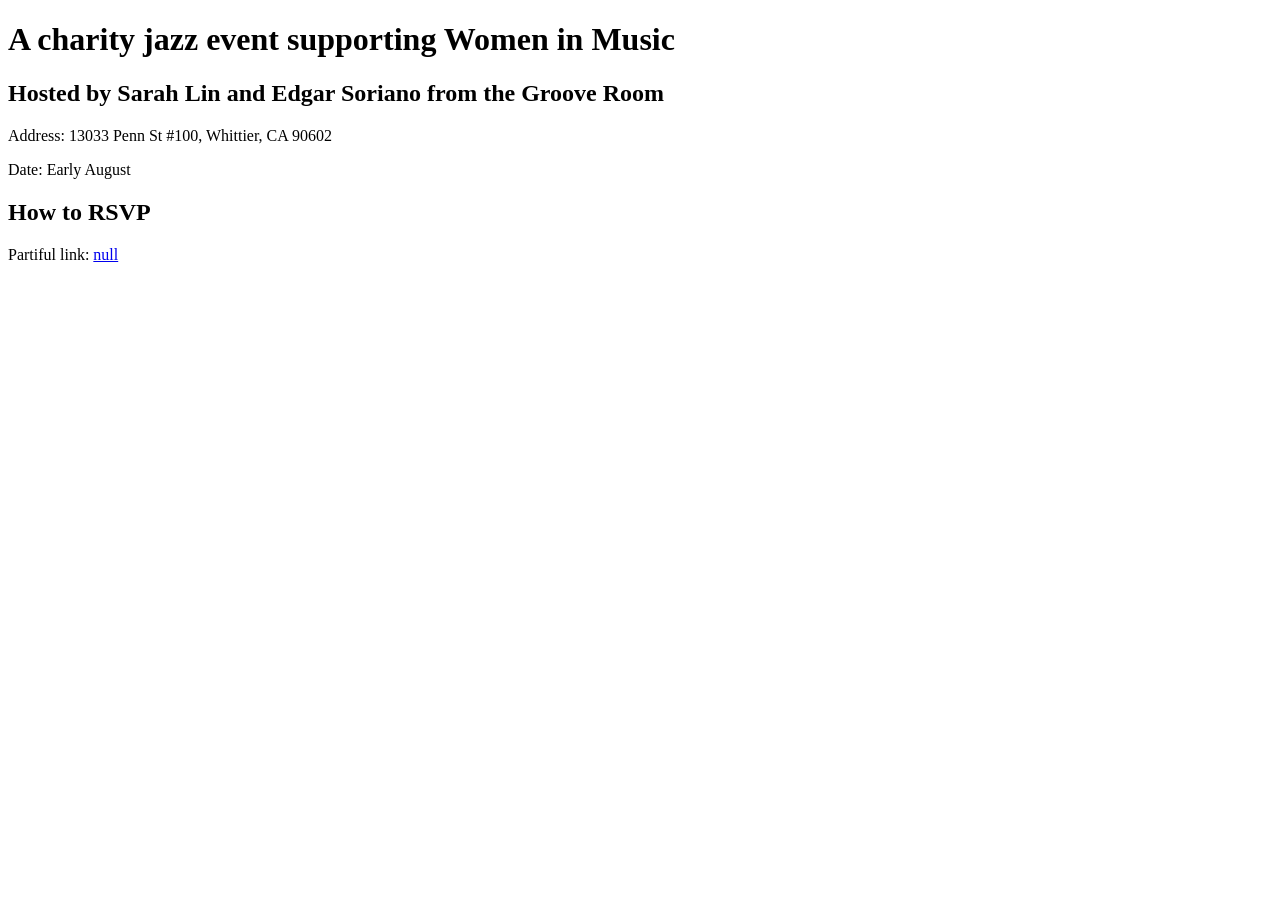
==== index.html @ 08fc02f1 "root page oops" ====
<!DOCTYPE HTML>
<html lang="en">
<head>
    <meta charset="UTF-8">
    <meta name="viewport" content="width=device-width, initial-scale=1.0">
    <link rel="stylesheet" href="style.css">
    <title>Jazz in the Mission Square</title>
</head>
<body>
    <h1>A charity jazz event supporting Women in Music</h1>
    <h2>Hosted by Sarah Lin and Edgar Soriano from the Groove Room</h2>
    <p>Address: 13033 Penn St #100, Whittier, CA 90602</p>
    <p>Date: Early August</p>

    <h2>How to RSVP</h2>
    <p>Partiful link: <a href="https://partiful.com">null</a></p>
</body>
</html>
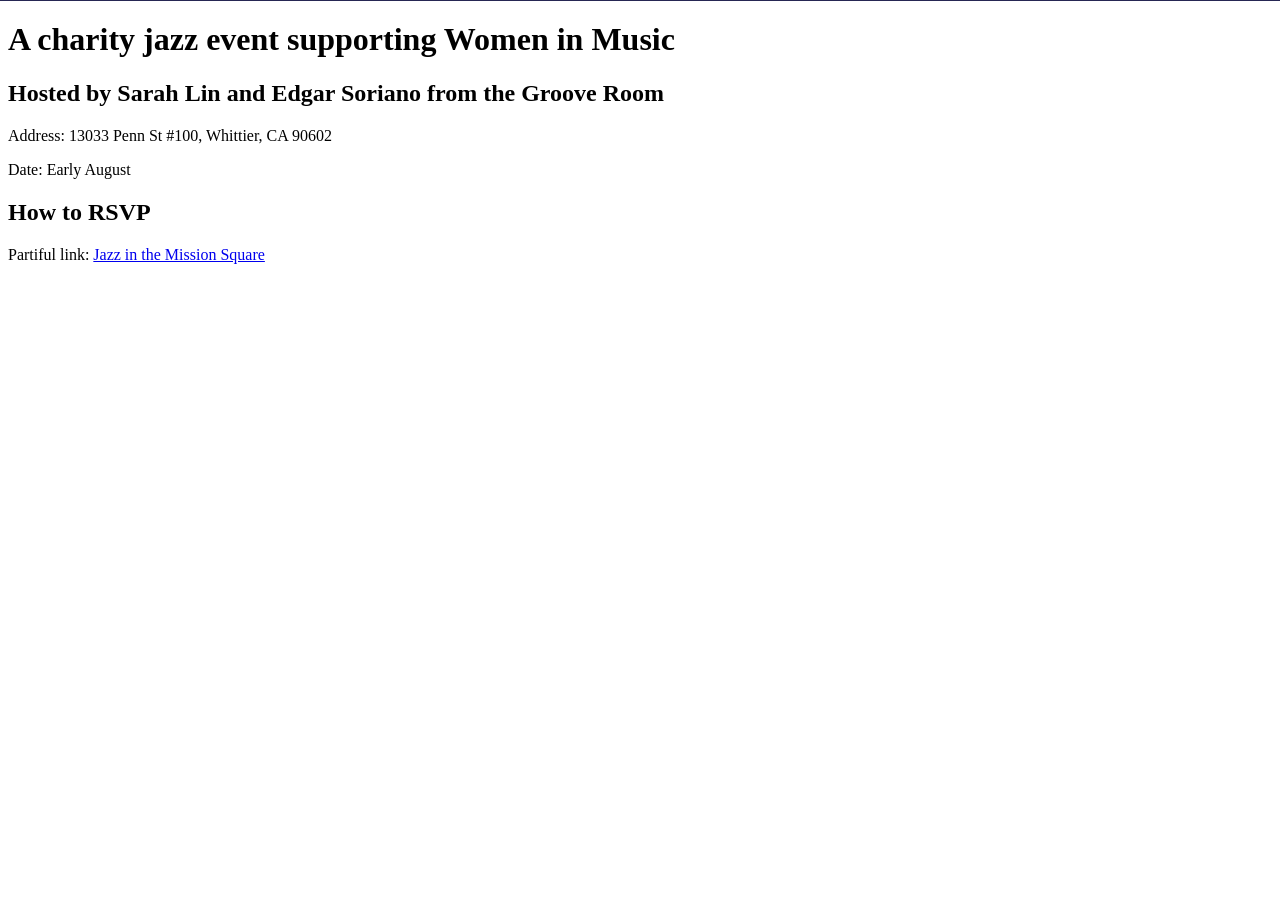
==== commit e0039338: "fonts, style update, and link" ====
--- a/index.html
+++ b/index.html
@@ -7,12 +7,14 @@
     <title>Jazz in the Mission Square</title>
 </head>
 <body>
+    <nav></nav>
+    
     <h1>A charity jazz event supporting Women in Music</h1>
     <h2>Hosted by Sarah Lin and Edgar Soriano from the Groove Room</h2>
     <p>Address: 13033 Penn St #100, Whittier, CA 90602</p>
     <p>Date: Early August</p>
 
     <h2>How to RSVP</h2>
-    <p>Partiful link: <a href="https://partiful.com">null</a></p>
+    <p>Partiful link: <a href="https://partiful.com/e/2jZ8Ype1S62r2Xavy5cR">Jazz in the Mission Square</a></p>
 </body>
 </html>
--- a/style.css
+++ b/style.css
@@ -0,0 +1,59 @@
+@import url('https://fonts.googleapis.com/css2?family=Boogaloo&display=swap');
+
+.boogaloo-regular {
+  font-family: "Boogaloo", sans-serif;
+  font-weight: 400;
+  font-style: normal;
+}
+
+:root {
+    --primary: #464899;
+    --primary-light: #6a6ceb;
+    --primary-dark: #262753;
+    --secondary: #0c151c;
+    --accent: #9e9fdb;
+ 
+    --font-display: 'Boogaloo';
+    --font-primary: 'Boogaloo';
+
+    --space-xs: 0.25rem;
+    --space-s: 0.5rem;
+    --space-m: 1rem;
+    --space-l: 1.5rem;
+    --space-xl: 2rem;
+    --space-xxl: 3rem;
+
+    --radius-s: 0.375rem;
+    --radius-m: 0.5rem;
+    --radius-l: 0.75rem;
+    --radius-xl: 1rem;
+    --radius-xxl: 1.5rem;
+
+    html {
+        scroll-behavior: smooth;
+    }
+
+    --transition-fast: 150ms ease-in-out;
+    --transition-normal: 300ms ease-in-out;
+    --transition-slow: 450ms ease-in-out;
+}
+
+nav {
+  position: fixed;
+  top: 0;
+  left: 0;
+  right: 0;
+  z-index: 1000;
+  background-image: linear-gradient(var(--primary-light), var(--secondary));
+  border-bottom: 1px solid var(--primary-dark);
+  padding: var(--secondary) 0;
+  transition: var(--transition-normal);
+}
+
+nav ul {
+  list-style: none;
+  display: flex;
+  justify-content: center;
+  align-items: center;
+  gap: var(--space-xxl);
+}
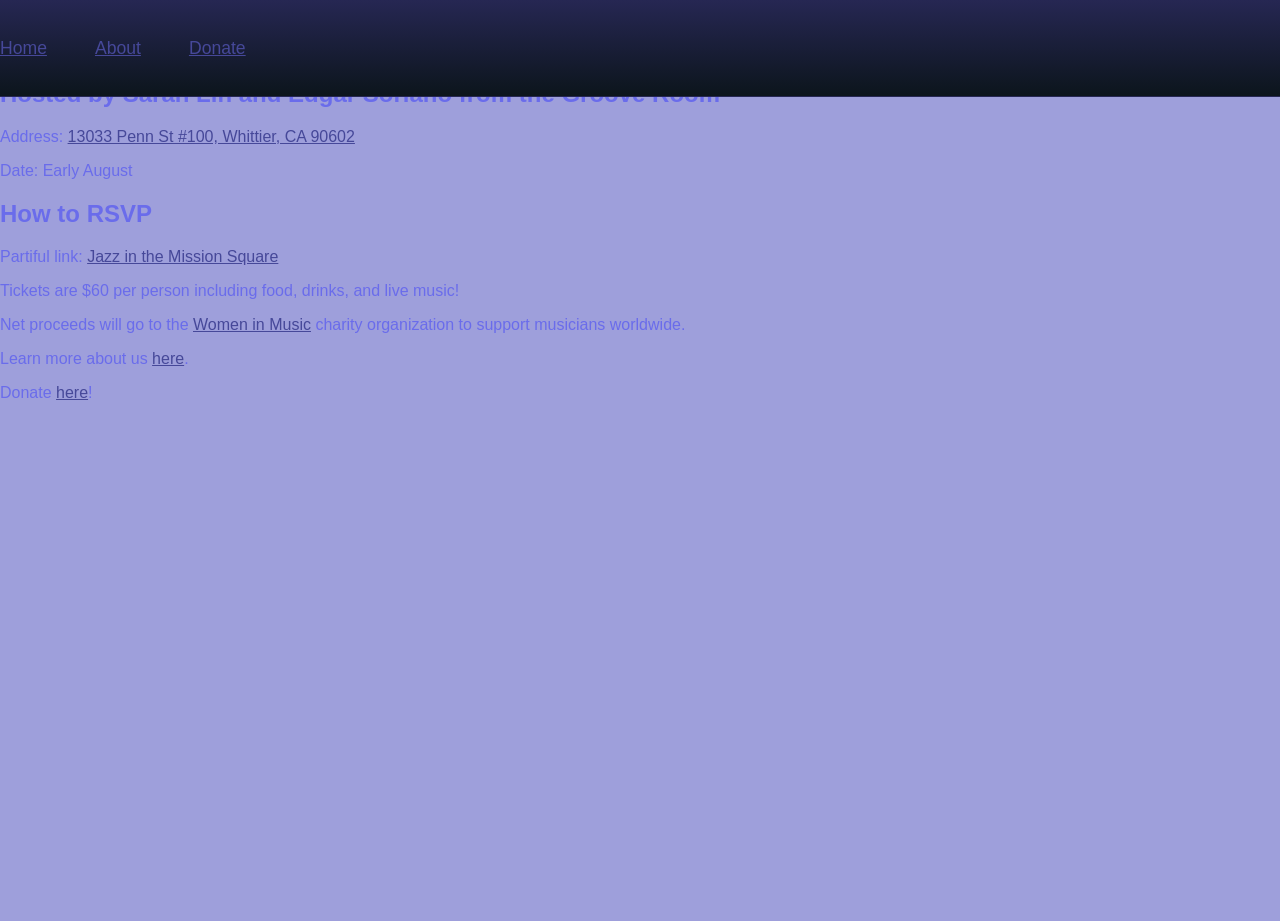
==== commit 11b5bedb: "added functionality to all (no images yet)" ====
--- a/index.html
+++ b/index.html
@@ -7,14 +7,24 @@
     <title>Jazz in the Mission Square</title>
 </head>
 <body>
-    <nav></nav>
+    <nav>
+        <ul>
+            <li><a href="index.html">Home</a></li>
+            <li><a href="about.html">About</a></li>
+            <li><a href="donate.html">Donate</a></li>
+        </ul>
+    </nav>
     
     <h1>A charity jazz event supporting Women in Music</h1>
     <h2>Hosted by Sarah Lin and Edgar Soriano from the Groove Room</h2>
-    <p>Address: 13033 Penn St #100, Whittier, CA 90602</p>
+    <p>Address: <a href=https://maps.app.goo.gl/37JsrCkPKXD6v3wW8">13033 Penn St #100, Whittier, CA 90602</a></p>
     <p>Date: Early August</p>
 
     <h2>How to RSVP</h2>
     <p>Partiful link: <a href="https://partiful.com/e/2jZ8Ype1S62r2Xavy5cR">Jazz in the Mission Square</a></p>
+    <p>Tickets are $60 per person including food, drinks, and live music!</p>
+    <p>Net proceeds will go to the <a href="https://www.womeninmusic.org">Women in Music</a> charity organization to support musicians worldwide.</p>
+    <p>Learn more about us <a href="about.html">here</a>.</p>
+    <p>Donate <a href="donate.html">here</a>!</p>
 </body>
 </html>
--- a/style.css
+++ b/style.css
@@ -29,14 +29,60 @@
     --radius-xl: 1rem;
     --radius-xxl: 1.5rem;
 
-    html {
-        scroll-behavior: smooth;
-    }
-
     --transition-fast: 150ms ease-in-out;
     --transition-normal: 300ms ease-in-out;
     --transition-slow: 450ms ease-in-out;
+
+    --navbar-height: 4rem;
 }
+
+body {
+  font-family: var(--font-primary), sans-serif;
+  background-color: var(--accent);
+  color: var(--secondary);
+  padding-top: var(--navbar-height);
+  min-height: 100vh;
+  margin: 0;
+}
+
+html {
+  scroll-behavior: smooth;
+}
+
+html, body {
+  height: 100%;
+  margin: 0;
+  padding: 0;
+  background-color: var(--accent);
+}
+
+nav a {
+  color: var(--accent);
+  text-decoration: none;
+}
+
+nav a:hover {
+  color: var(--primary-light);
+}
+
+body, a:link {
+  color: var(--primary);
+  text-decoration: underline;
+}
+
+body, a:visited {
+  color: var(--primary-dark);
+}
+
+body, a:hover {
+  color: var(--primary-light);
+  text-decoration: none;
+}
+
+body, a:active {
+  color: var(--primary-light);
+}
+
 
 nav {
   position: fixed;
@@ -44,9 +90,12 @@
   left: 0;
   right: 0;
   z-index: 1000;
-  background-image: linear-gradient(var(--primary-light), var(--secondary));
+  background-image: linear-gradient(var(--primary-dark), var(--secondary));
   border-bottom: 1px solid var(--primary-dark);
-  padding: var(--secondary) 0;
+  padding: var(--space-m) 0;
+  height: var(--navbar-height);
+  display: flex;
+  align-items: center;
   transition: var(--transition-normal);
 }
 
@@ -56,4 +105,18 @@
   justify-content: center;
   align-items: center;
   gap: var(--space-xxl);
+  margin: 0;
+  padding: 0;
+}
+
+nav a {
+  color: var(--accent);
+  text-decoration: none;
+  font-family: var(--font-primary), sans-serif;
+  font-size: 1.1rem;
+  transition: color var(--transition-fast);
+}
+
+nav a:hover {
+  color: var(--primary-light);
 }
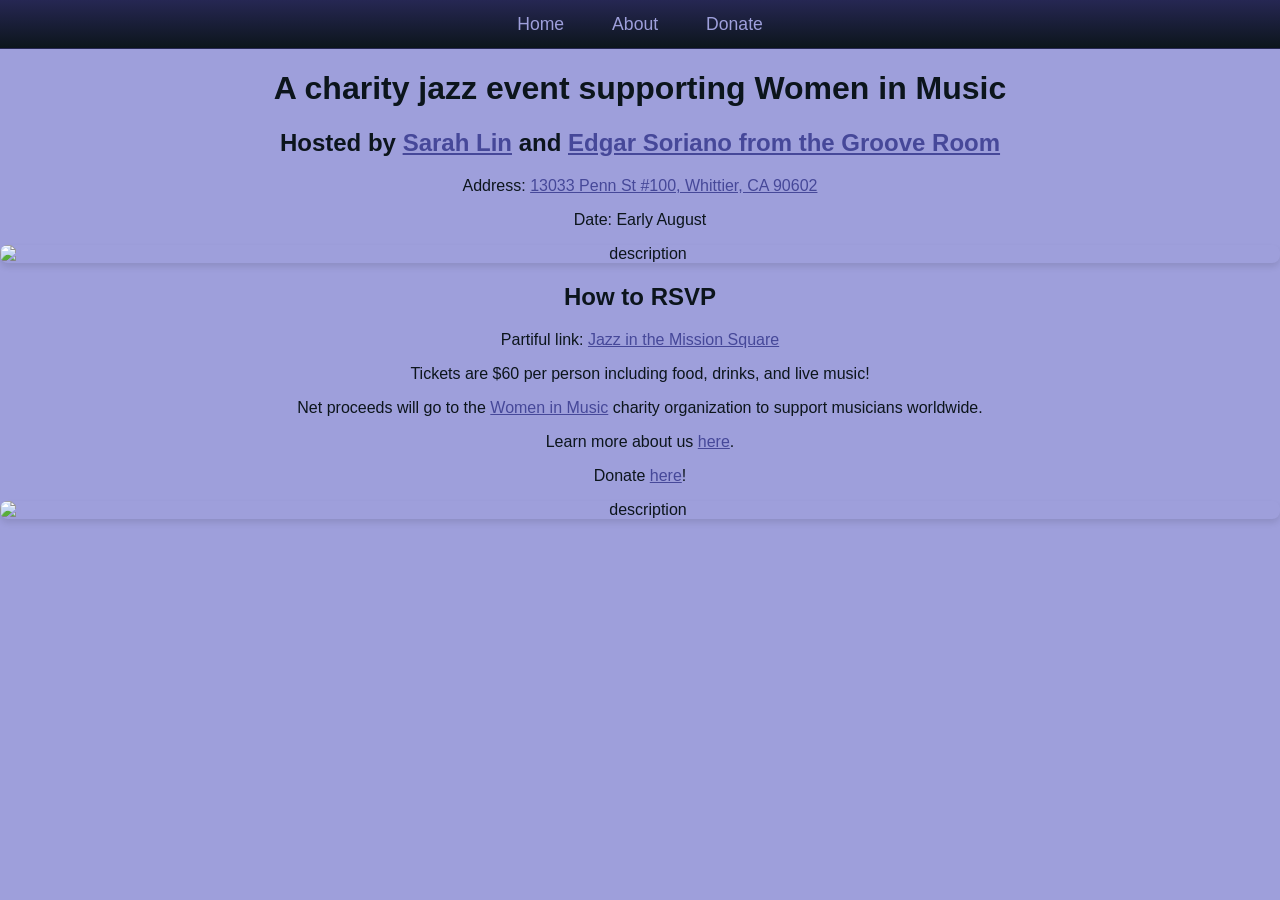
==== commit b896ef0d: "added WIM images" ====
--- a/index.html
+++ b/index.html
@@ -16,9 +16,11 @@
     </nav>
     
     <h1>A charity jazz event supporting Women in Music</h1>
-    <h2>Hosted by Sarah Lin and Edgar Soriano from the Groove Room</h2>
+    <h2>Hosted by <a href="about.html">Sarah Lin</a> and <a href="about.html">Edgar Soriano from the Groove Room</a></h2>
     <p>Address: <a href=https://maps.app.goo.gl/37JsrCkPKXD6v3wW8">13033 Penn St #100, Whittier, CA 90602</a></p>
     <p>Date: Early August</p>
+
+    <img src="WIM_Logos_Brand/WIM_Horizontal/horizontal_purple.png" alt="description" class="img-rounded img-shadow">
 
     <h2>How to RSVP</h2>
     <p>Partiful link: <a href="https://partiful.com/e/2jZ8Ype1S62r2Xavy5cR">Jazz in the Mission Square</a></p>
@@ -26,5 +28,15 @@
     <p>Net proceeds will go to the <a href="https://www.womeninmusic.org">Women in Music</a> charity organization to support musicians worldwide.</p>
     <p>Learn more about us <a href="about.html">here</a>.</p>
     <p>Donate <a href="donate.html">here</a>!</p>
+
+    <img src="WIM_Logos_Brand/WIM_Stacked/stacked_purple.png" alt="description" class="img-rounded img-shadow">
+
+    <!--
+    <div class="img-gallery">
+    <img src="img1.jpg" alt="description" class="img-aspect-square">
+    <img src="img2.jpg" alt="description" class="img-aspect-square">
+    <img src="img3.jpg" alt="description" class="img-aspect-square">
+    </div>
+    -->
 </body>
 </html>
--- a/style.css
+++ b/style.css
@@ -22,6 +22,7 @@
     --space-l: 1.5rem;
     --space-xl: 2rem;
     --space-xxl: 3rem;
+    --space-xxxl: 5rem;
 
     --radius-s: 0.375rem;
     --radius-m: 0.5rem;
@@ -32,70 +33,57 @@
     --transition-fast: 150ms ease-in-out;
     --transition-normal: 300ms ease-in-out;
     --transition-slow: 450ms ease-in-out;
-
-    --navbar-height: 4rem;
+}
+
+html {
+  scroll-behavior: smooth;
+  margin: 0;
+  padding: 0;
+  background-color: var(--accent);
 }
 
 body {
   font-family: var(--font-primary), sans-serif;
   background-color: var(--accent);
   color: var(--secondary);
-  padding-top: var(--navbar-height);
   min-height: 100vh;
   margin: 0;
-}
-
-html {
-  scroll-behavior: smooth;
-}
-
-html, body {
-  height: 100%;
-  margin: 0;
-  padding: 0;
-  background-color: var(--accent);
-}
-
-nav a {
-  color: var(--accent);
-  text-decoration: none;
-}
-
-nav a:hover {
-  color: var(--primary-light);
-}
-
-body, a:link {
+  text-align: center;
+}
+
+body a:link {
   color: var(--primary);
   text-decoration: underline;
 }
 
-body, a:visited {
+body a:visited {
   color: var(--primary-dark);
-}
-
-body, a:hover {
+  text-decoration: underline;
+}
+
+body a:hover {
   color: var(--primary-light);
   text-decoration: none;
 }
 
-body, a:active {
+body a:active {
   color: var(--primary-light);
 }
 
-
 nav {
-  position: fixed;
+  position: sticky;
   top: 0;
   left: 0;
   right: 0;
   z-index: 1000;
   background-image: linear-gradient(var(--primary-dark), var(--secondary));
   border-bottom: 1px solid var(--primary-dark);
-  padding: var(--space-m) 0;
-  height: var(--navbar-height);
+  height: var(--space-xxl);
   display: flex;
   align-items: center;
+  justify-content: center;
+  margin: 0;
+  padding: 0;
   transition: var(--transition-normal);
 }
 
@@ -107,6 +95,7 @@
   gap: var(--space-xxl);
   margin: 0;
   padding: 0;
+  width: auto;
 }
 
 nav a {
@@ -117,6 +106,118 @@
   transition: color var(--transition-fast);
 }
 
+nav a:link {
+  color: var(--accent);
+  text-decoration: none;
+}
+
+nav a:visited {
+  color: var(--accent);
+  text-decoration: none;
+}
+
 nav a:hover {
   color: var(--primary-light);
+  text-decoration: none;
+}
+
+/* disable right click img download */
+img {
+  pointer-events: none;
+  user-select: none;
+  -webkit-user-drag: none;
+  -webkit-touch-callout: none;
+}
+
+/* Responsive images */
+img {
+  max-width: 100%;
+  height: auto;
+  display: block;
+}
+
+.image-container {
+  display: flex;
+  justify-content: center;
+  margin: var(--space-m) 0;
+}
+
+.img-rounded {
+  border-radius: var(--radius-m);
+}
+
+.img-rounded-lg {
+  border-radius: var(--radius-lg);
+}
+
+.img-shadow {
+  box-shadow: 0 4px 6px rgba(0, 0, 0, 0.1);
+}
+
+.img-border {
+  border: 2px solid var(--primary);
+}
+
+.img-hover-zoom {
+  transition: transform var(--transition-normal);
+}
+
+.img-hover-zoom:hover {
+  transform: scale(1.05);
+}
+
+.img-overlay {
+  position: relative;
+  display: inline-block;
+  width: 100%;
+}
+
+.img-overlay-text {
+  position: absolute;
+  bottom: 0;
+  left: 0;
+  right: 0;
+  background-color: rgba(0, 0, 0, 0.7);
+  color: var(--accent);
+  padding: var(--space-m);
+  text-align: center;
+  opacity: 0;
+  transition: opacity var(--transition-normal);
+}
+
+.img-overlay:hover .img-overlay-text {
+  opacity: 1;
+}
+
+.img-gallery {
+  display: grid;
+  grid-template-columns: repeat(auto-fit, minmax(250px, 1fr));
+  gap: var(--space-m);
+  margin: var(--space-m) 0;
+}
+
+.img-gallery img {
+  width: 100%;
+  height: auto;
+  object-fit: cover;
+  border-radius: var(--radius-m);
+}
+
+.img-aspect-square {
+  aspect-ratio: 1 / 1;
+  object-fit: cover;
+}
+
+.img-aspect-wide {
+  aspect-ratio: 16 / 9;
+  object-fit: cover;
+}
+
+.img-hover-opacity {
+  opacity: 0.8;
+  transition: opacity var(--transition-normal);
+}
+
+.img-hover-opacity:hover {
+  opacity: 1;
 }
